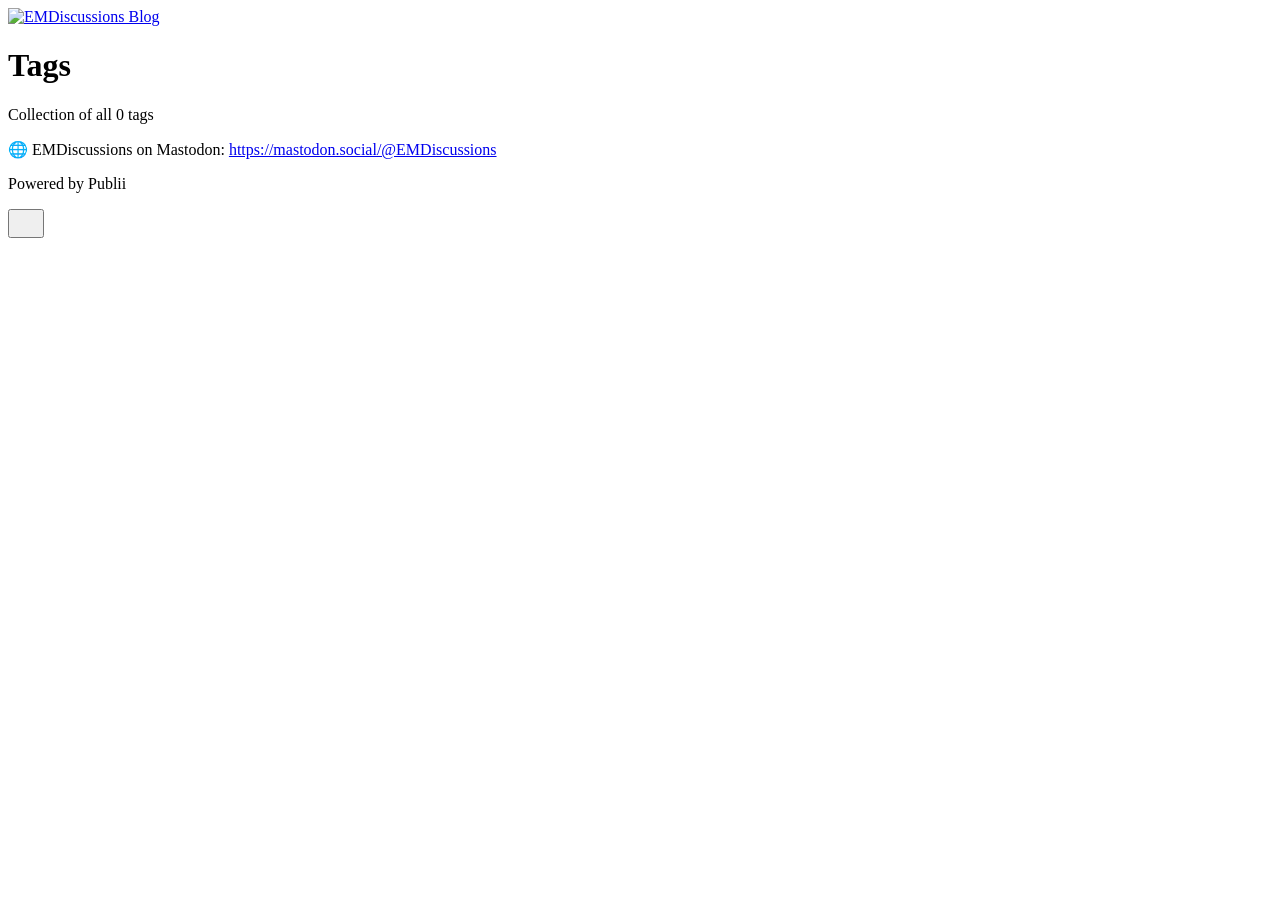
==== tags/index.html @ 392aac2d "Updated from Publii" ====
<!DOCTYPE html><html lang="en-gb"><head><meta charset="utf-8"><meta http-equiv="X-UA-Compatible" content="IE=edge"><meta name="viewport" content="width=device-width,initial-scale=1"><title>All tags - EMDiscussions Blog</title><meta name="robots" content="noindex, follow"><meta name="generator" content="Publii Open-Source CMS for Static Site"><link rel="alternate" type="application/atom+xml" href="https://emdiscussions.github.io/blog/feed.xml" title="EMDiscussions Blog - RSS"><link rel="alternate" type="application/json" href="https://emdiscussions.github.io/blog/feed.json" title="EMDiscussions Blog - JSON"><meta property="og:title" content="EMDiscussions Blog"><meta property="og:image" content="https://emdiscussions.github.io/blog/media/website/3d-emd-logo-160.png"><meta property="og:image:width" content="160"><meta property="og:image:height" content="160"><meta property="og:site_name" content="EMDiscussions Blog"><meta property="og:description" content=""><meta property="og:url" content="https://emdiscussions.github.io/blog/tags/"><meta property="og:type" content="website"><link rel="shortcut icon" href="https://emdiscussions.github.io/blog/media/website/favicon.ico" type="image/x-icon"><link rel="preload" href="https://emdiscussions.github.io/blog/assets/dynamic/fonts/montserrat/montserrat.woff2" as="font" type="font/woff2" crossorigin><link rel="preload" href="https://emdiscussions.github.io/blog/assets/dynamic/fonts/montserrat/montserrat-italic.woff2" as="font" type="font/woff2" crossorigin><link rel="stylesheet" href="https://emdiscussions.github.io/blog/assets/css/style.css?v=f2f4a3b16e43366e1e1a783f4666ea74"><script type="application/ld+json">{"@context":"http://schema.org","@type":"Organization","name":"EMDiscussions Blog","logo":"https://emdiscussions.github.io/blog/media/website/3d-emd-logo-160.png","url":"https://emdiscussions.github.io/blog/"}</script><noscript><style>img[loading] {
                    opacity: 1;
                }</style></noscript></head><body class="tags-template"><header class="top js-header"><a class="logo" href="https://emdiscussions.github.io/blog/"><img src="https://emdiscussions.github.io/blog/media/website/3d-emd-logo-160.png" alt="EMDiscussions Blog" width="160" height="160"></a></header><main class="page page--tags"><div class="hero hero--noimage"><header class="hero__content"><div class="wrapper"><h1>Tags</h1><p class="page__desc">Collection of all 0 tags</p></div></header></div><div class="wrapper"><ul class="feed feed--grid"></ul></div></main><footer class="footer"><div class="wrapper"><div class="footer__copyright"><p>🌐 EMDiscussions on Mastodon: <a rel="me" href="https://mastodon.social/@EMDiscussions" title="EMDiscussions on Mastodon">https://mastodon.social/@EMDiscussions</a></p><p>Powered by Publii</p></div><button id="backToTop" class="footer__bttop" aria-label="Back to top" title="Back to top"><svg width="20" height="20"><use xlink:href="https://emdiscussions.github.io/blog/assets/svg/svg-map.svg#toparrow"/></svg></button></div></footer><script defer="defer" src="https://emdiscussions.github.io/blog/assets/js/scripts.min.js?v=ffcbea6c02c8178d10092962b235a5b0"></script><script>window.publiiThemeMenuConfig={mobileMenuMode:'sidebar',animationSpeed:300,submenuWidth: 'auto',doubleClickTime:500,mobileMenuExpandableSubmenus:true,relatedContainerForOverlayMenuSelector:'.top'};</script><script>var images = document.querySelectorAll('img[loading]');
        for (var i = 0; i < images.length; i++) {
            if (images[i].complete) {
                images[i].classList.add('is-loaded');
            } else {
                images[i].addEventListener('load', function () {
                    this.classList.add('is-loaded');
                }, false);
            }
        }</script></body></html>
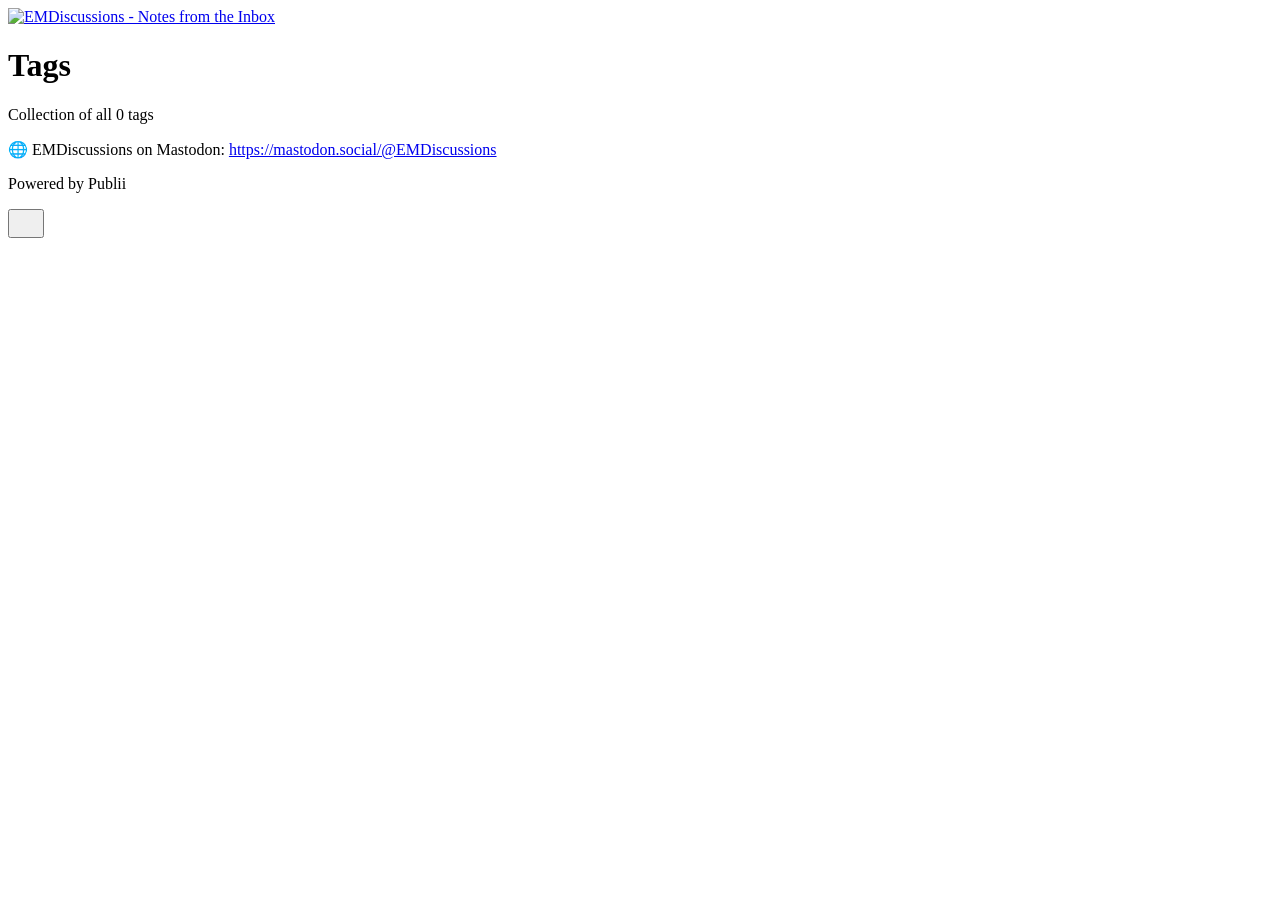
==== commit e96a669b: "Updated from Publii" ====
--- a/tags/index.html
+++ b/tags/index.html
@@ -1,6 +1,6 @@
-<!DOCTYPE html><html lang="en-gb"><head><meta charset="utf-8"><meta http-equiv="X-UA-Compatible" content="IE=edge"><meta name="viewport" content="width=device-width,initial-scale=1"><title>All tags - EMDiscussions Blog</title><meta name="robots" content="noindex, follow"><meta name="generator" content="Publii Open-Source CMS for Static Site"><link rel="alternate" type="application/atom+xml" href="https://emdiscussions.github.io/blog/feed.xml" title="EMDiscussions Blog - RSS"><link rel="alternate" type="application/json" href="https://emdiscussions.github.io/blog/feed.json" title="EMDiscussions Blog - JSON"><meta property="og:title" content="EMDiscussions Blog"><meta property="og:image" content="https://emdiscussions.github.io/blog/media/website/3d-emd-logo-160.png"><meta property="og:image:width" content="160"><meta property="og:image:height" content="160"><meta property="og:site_name" content="EMDiscussions Blog"><meta property="og:description" content=""><meta property="og:url" content="https://emdiscussions.github.io/blog/tags/"><meta property="og:type" content="website"><link rel="shortcut icon" href="https://emdiscussions.github.io/blog/media/website/favicon.ico" type="image/x-icon"><link rel="preload" href="https://emdiscussions.github.io/blog/assets/dynamic/fonts/montserrat/montserrat.woff2" as="font" type="font/woff2" crossorigin><link rel="preload" href="https://emdiscussions.github.io/blog/assets/dynamic/fonts/montserrat/montserrat-italic.woff2" as="font" type="font/woff2" crossorigin><link rel="stylesheet" href="https://emdiscussions.github.io/blog/assets/css/style.css?v=f2f4a3b16e43366e1e1a783f4666ea74"><script type="application/ld+json">{"@context":"http://schema.org","@type":"Organization","name":"EMDiscussions Blog","logo":"https://emdiscussions.github.io/blog/media/website/3d-emd-logo-160.png","url":"https://emdiscussions.github.io/blog/"}</script><noscript><style>img[loading] {
+<!DOCTYPE html><html lang="en-gb"><head><meta charset="utf-8"><meta http-equiv="X-UA-Compatible" content="IE=edge"><meta name="viewport" content="width=device-width,initial-scale=1"><title>All tags - EMDiscussions - Notes from the Inbox</title><meta name="robots" content="noindex, follow"><meta name="generator" content="Publii Open-Source CMS for Static Site"><link rel="alternate" type="application/atom+xml" href="https://emdiscussions.github.io/feed.xml" title="EMDiscussions - Notes from the Inbox - RSS"><link rel="alternate" type="application/json" href="https://emdiscussions.github.io/feed.json" title="EMDiscussions - Notes from the Inbox - JSON"><meta property="og:title" content="EMDiscussions - Notes from the Inbox"><meta property="og:image" content="https://emdiscussions.github.io/media/website/3d-emd-logo-160.png"><meta property="og:image:width" content="160"><meta property="og:image:height" content="160"><meta property="og:site_name" content="EMDiscussions - Notes from the Inbox"><meta property="og:description" content=""><meta property="og:url" content="https://emdiscussions.github.io/tags/"><meta property="og:type" content="website"><link rel="shortcut icon" href="https://emdiscussions.github.io/media/website/favicon.ico" type="image/x-icon"><link rel="preload" href="https://emdiscussions.github.io/assets/dynamic/fonts/montserrat/montserrat.woff2" as="font" type="font/woff2" crossorigin><link rel="preload" href="https://emdiscussions.github.io/assets/dynamic/fonts/montserrat/montserrat-italic.woff2" as="font" type="font/woff2" crossorigin><link rel="stylesheet" href="https://emdiscussions.github.io/assets/css/style.css?v=f2f4a3b16e43366e1e1a783f4666ea74"><script type="application/ld+json">{"@context":"http://schema.org","@type":"Organization","name":"EMDiscussions - Notes from the Inbox","logo":"https://emdiscussions.github.io/media/website/3d-emd-logo-160.png","url":"https://emdiscussions.github.io/"}</script><noscript><style>img[loading] {
                     opacity: 1;
-                }</style></noscript></head><body class="tags-template"><header class="top js-header"><a class="logo" href="https://emdiscussions.github.io/blog/"><img src="https://emdiscussions.github.io/blog/media/website/3d-emd-logo-160.png" alt="EMDiscussions Blog" width="160" height="160"></a></header><main class="page page--tags"><div class="hero hero--noimage"><header class="hero__content"><div class="wrapper"><h1>Tags</h1><p class="page__desc">Collection of all 0 tags</p></div></header></div><div class="wrapper"><ul class="feed feed--grid"></ul></div></main><footer class="footer"><div class="wrapper"><div class="footer__copyright"><p>🌐 EMDiscussions on Mastodon: <a rel="me" href="https://mastodon.social/@EMDiscussions" title="EMDiscussions on Mastodon">https://mastodon.social/@EMDiscussions</a></p><p>Powered by Publii</p></div><button id="backToTop" class="footer__bttop" aria-label="Back to top" title="Back to top"><svg width="20" height="20"><use xlink:href="https://emdiscussions.github.io/blog/assets/svg/svg-map.svg#toparrow"/></svg></button></div></footer><script defer="defer" src="https://emdiscussions.github.io/blog/assets/js/scripts.min.js?v=ffcbea6c02c8178d10092962b235a5b0"></script><script>window.publiiThemeMenuConfig={mobileMenuMode:'sidebar',animationSpeed:300,submenuWidth: 'auto',doubleClickTime:500,mobileMenuExpandableSubmenus:true,relatedContainerForOverlayMenuSelector:'.top'};</script><script>var images = document.querySelectorAll('img[loading]');
+                }</style></noscript></head><body class="tags-template"><header class="top js-header"><a class="logo" href="https://emdiscussions.github.io/"><img src="https://emdiscussions.github.io/media/website/3d-emd-logo-160.png" alt="EMDiscussions - Notes from the Inbox" width="160" height="160"></a></header><main class="page page--tags"><div class="hero hero--noimage"><header class="hero__content"><div class="wrapper"><h1>Tags</h1><p class="page__desc">Collection of all 0 tags</p></div></header></div><div class="wrapper"><ul class="feed feed--grid"></ul></div></main><footer class="footer"><div class="wrapper"><div class="footer__copyright"><p>🌐 EMDiscussions on Mastodon: <a rel="me" href="https://mastodon.social/@EMDiscussions" title="EMDiscussions on Mastodon">https://mastodon.social/@EMDiscussions</a></p><p>Powered by Publii</p></div><button id="backToTop" class="footer__bttop" aria-label="Back to top" title="Back to top"><svg width="20" height="20"><use xlink:href="https://emdiscussions.github.io/assets/svg/svg-map.svg#toparrow"/></svg></button></div></footer><script defer="defer" src="https://emdiscussions.github.io/assets/js/scripts.min.js?v=ffcbea6c02c8178d10092962b235a5b0"></script><script>window.publiiThemeMenuConfig={mobileMenuMode:'sidebar',animationSpeed:300,submenuWidth: 'auto',doubleClickTime:500,mobileMenuExpandableSubmenus:true,relatedContainerForOverlayMenuSelector:'.top'};</script><script>var images = document.querySelectorAll('img[loading]');
         for (var i = 0; i < images.length; i++) {
             if (images[i].complete) {
                 images[i].classList.add('is-loaded');
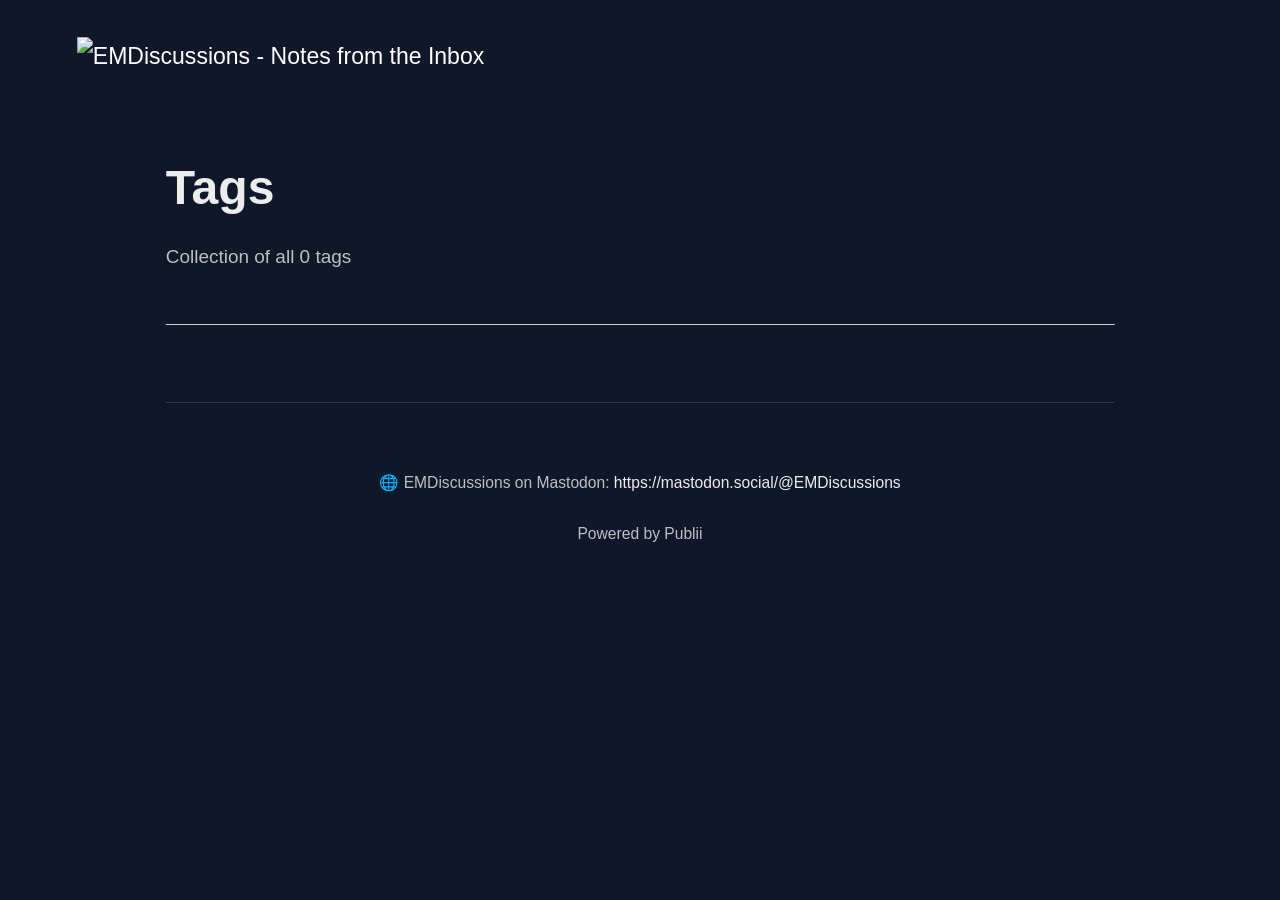
==== commit 409fd5d2: "Updated from Publii" ====
--- a/tags/index.html
+++ b/tags/index.html
@@ -1,4 +1,4 @@
-<!DOCTYPE html><html lang="en-gb"><head><meta charset="utf-8"><meta http-equiv="X-UA-Compatible" content="IE=edge"><meta name="viewport" content="width=device-width,initial-scale=1"><title>All tags - EMDiscussions - Notes from the Inbox</title><meta name="robots" content="noindex, follow"><meta name="generator" content="Publii Open-Source CMS for Static Site"><link rel="alternate" type="application/atom+xml" href="https://emdiscussions.github.io/feed.xml" title="EMDiscussions - Notes from the Inbox - RSS"><link rel="alternate" type="application/json" href="https://emdiscussions.github.io/feed.json" title="EMDiscussions - Notes from the Inbox - JSON"><meta property="og:title" content="EMDiscussions - Notes from the Inbox"><meta property="og:image" content="https://emdiscussions.github.io/media/website/3d-emd-logo-160.png"><meta property="og:image:width" content="160"><meta property="og:image:height" content="160"><meta property="og:site_name" content="EMDiscussions - Notes from the Inbox"><meta property="og:description" content=""><meta property="og:url" content="https://emdiscussions.github.io/tags/"><meta property="og:type" content="website"><link rel="shortcut icon" href="https://emdiscussions.github.io/media/website/favicon.ico" type="image/x-icon"><link rel="preload" href="https://emdiscussions.github.io/assets/dynamic/fonts/montserrat/montserrat.woff2" as="font" type="font/woff2" crossorigin><link rel="preload" href="https://emdiscussions.github.io/assets/dynamic/fonts/montserrat/montserrat-italic.woff2" as="font" type="font/woff2" crossorigin><link rel="stylesheet" href="https://emdiscussions.github.io/assets/css/style.css?v=f2f4a3b16e43366e1e1a783f4666ea74"><script type="application/ld+json">{"@context":"http://schema.org","@type":"Organization","name":"EMDiscussions - Notes from the Inbox","logo":"https://emdiscussions.github.io/media/website/3d-emd-logo-160.png","url":"https://emdiscussions.github.io/"}</script><noscript><style>img[loading] {
+<!DOCTYPE html><html lang="en-gb"><head><meta charset="utf-8"><meta http-equiv="X-UA-Compatible" content="IE=edge"><meta name="viewport" content="width=device-width,initial-scale=1"><title>All tags - EMDiscussions - Notes from the Inbox</title><meta name="robots" content="noindex, follow"><meta name="generator" content="Publii Open-Source CMS for Static Site"><link rel="alternate" type="application/atom+xml" href="https://emdiscussions.github.io/feed.xml" title="EMDiscussions - Notes from the Inbox - RSS"><link rel="alternate" type="application/json" href="https://emdiscussions.github.io/feed.json" title="EMDiscussions - Notes from the Inbox - JSON"><meta property="og:title" content="EMDiscussions - Notes from the Inbox"><meta property="og:image" content="https://emdiscussions.github.io/media/website/3d-emd-logo-160.png"><meta property="og:image:width" content="160"><meta property="og:image:height" content="160"><meta property="og:site_name" content="EMDiscussions - Notes from the Inbox"><meta property="og:description" content=""><meta property="og:url" content="https://emdiscussions.github.io/tags/"><meta property="og:type" content="website"><link rel="shortcut icon" href="https://emdiscussions.github.io/media/website/favicon.ico" type="image/x-icon"><link rel="preload" href="https://emdiscussions.github.io/assets/dynamic/fonts/montserrat/montserrat.woff2" as="font" type="font/woff2" crossorigin><link rel="preload" href="https://emdiscussions.github.io/assets/dynamic/fonts/montserrat/montserrat-italic.woff2" as="font" type="font/woff2" crossorigin><link rel="stylesheet" href="https://emdiscussions.github.io/assets/css/style.css?v=7a987b9d89b38ff085a94b0b629cf6a6"><script type="application/ld+json">{"@context":"http://schema.org","@type":"Organization","name":"EMDiscussions - Notes from the Inbox","logo":"https://emdiscussions.github.io/media/website/3d-emd-logo-160.png","url":"https://emdiscussions.github.io/"}</script><noscript><style>img[loading] {
                     opacity: 1;
                 }</style></noscript></head><body class="tags-template"><header class="top js-header"><a class="logo" href="https://emdiscussions.github.io/"><img src="https://emdiscussions.github.io/media/website/3d-emd-logo-160.png" alt="EMDiscussions - Notes from the Inbox" width="160" height="160"></a></header><main class="page page--tags"><div class="hero hero--noimage"><header class="hero__content"><div class="wrapper"><h1>Tags</h1><p class="page__desc">Collection of all 0 tags</p></div></header></div><div class="wrapper"><ul class="feed feed--grid"></ul></div></main><footer class="footer"><div class="wrapper"><div class="footer__copyright"><p>🌐 EMDiscussions on Mastodon: <a rel="me" href="https://mastodon.social/@EMDiscussions" title="EMDiscussions on Mastodon">https://mastodon.social/@EMDiscussions</a></p><p>Powered by Publii</p></div><button id="backToTop" class="footer__bttop" aria-label="Back to top" title="Back to top"><svg width="20" height="20"><use xlink:href="https://emdiscussions.github.io/assets/svg/svg-map.svg#toparrow"/></svg></button></div></footer><script defer="defer" src="https://emdiscussions.github.io/assets/js/scripts.min.js?v=ffcbea6c02c8178d10092962b235a5b0"></script><script>window.publiiThemeMenuConfig={mobileMenuMode:'sidebar',animationSpeed:300,submenuWidth: 'auto',doubleClickTime:500,mobileMenuExpandableSubmenus:true,relatedContainerForOverlayMenuSelector:'.top'};</script><script>var images = document.querySelectorAll('img[loading]');
         for (var i = 0; i < images.length; i++) {
